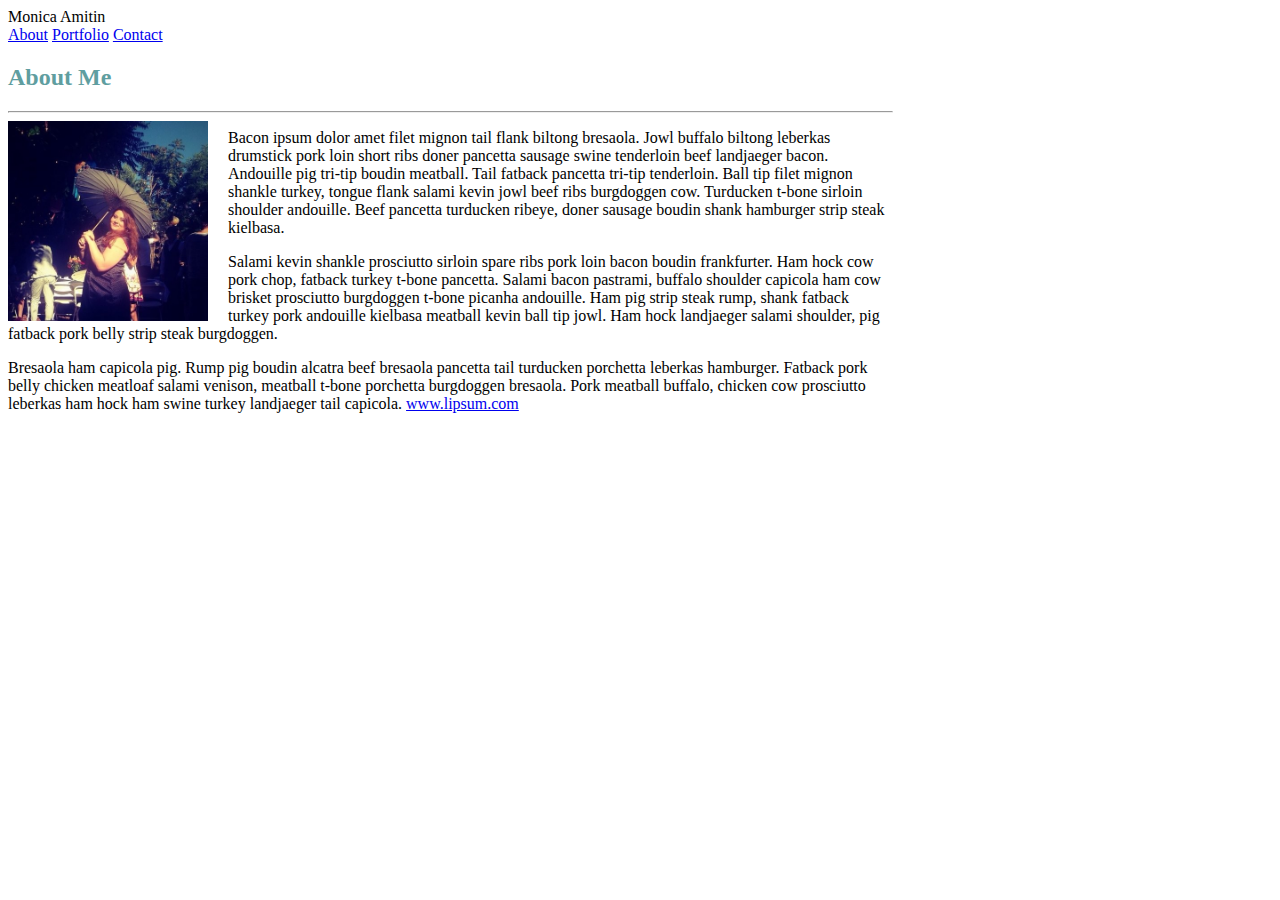
==== index.html @ 317f0538 "updated index and css" ====
<!DOCTYPE html>
<html lang="en-us">

<head>
  <meta charset="UTF-8">
  <title>Basic Portfolio</title>

  <link href="assets/css/style.css" rel="stylesheet">

</head>


<body>
    <header>
        <div id="header-container"      
            <h1 id="main-name">Monica Amitin</h1>
            <nav id="main menu">
                <a href="about.html">About</a>
                    <a href="portfolio.html">Portfolio</a>
                <a href="contact.html">Contact</a>
            </nav>
        </div>
    </header>

    <section id="main-bio">

      <h2>About Me</h2>

      <hr>

      <img id="bio-image" src="assets/images/download.png" alt="Monica Amitin">

        <p>Bacon ipsum dolor amet filet mignon tail flank biltong bresaola. Jowl buffalo biltong leberkas drumstick pork loin short ribs doner pancetta sausage swine tenderloin
        beef landjaeger bacon. Andouille pig tri-tip boudin meatball. Tail fatback pancetta tri-tip tenderloin. Ball tip filet mignon shankle turkey, tongue flank salami kevin 
        jowl beef ribs burgdoggen cow. Turducken t-bone sirloin shoulder andouille. Beef pancetta turducken ribeye, doner sausage boudin shank hamburger strip steak kielbasa.</p>

        <p>Salami kevin shankle prosciutto sirloin spare ribs pork loin bacon boudin frankfurter. Ham hock cow pork chop, fatback turkey t-bone pancetta. Salami bacon pastrami, 
        buffalo shoulder capicola ham cow brisket prosciutto burgdoggen t-bone picanha andouille. Ham pig strip steak rump, shank fatback turkey pork andouille kielbasa meatball 
        kevin ball tip jowl. Ham hock landjaeger salami shoulder, pig fatback pork belly strip steak burgdoggen.</p>
        
        <p>Bresaola ham capicola pig. Rump pig boudin alcatra beef bresaola pancetta tail turducken porchetta leberkas hamburger. Fatback pork belly chicken meatloaf salami venison, 
        meatball t-bone porchetta burgdoggen bresaola. Pork meatball buffalo, chicken cow prosciutto leberkas ham hock ham swine turkey landjaeger tail capicola.
        <a href="http://www.lipsum.com/">www.lipsum.com</p>
  
    </section>

  
  </div>

</body>

</html>
---- assets/css/style.css ----
/* Structure */
#main-container {
    width: 960px;
    margin-top: 0;
    margin-bottom: 2em;
    margin-right: auto;
    margin-left: auto;
    background: whitesmoke;
}
  
  header {
    background: white;
  }
  
  h1 {
    margin-left: 25%;
    margin-bottom: 20px;
    float: left;
    font-size: 28px;
    color: white;
    text-align: left;
    background: ;
  }

  .p1{
    float: right;
    background: white;
    color: whitesmoke;
  }

  .p2{
    float: right;
    background: white:
    color: whitesmoke:
  }
  
  h2 {
    font-size: 24px;
    color: cadetblue;
  }
  
   
  .container {
   
  }
  
  #main-bio,
  #contact-info,
  #bio-image {
    float: left;
  }
  
  #main-bio {
    width: 70%;
  }
  
  #contact-info {
    width: 30%;
  }
  
  #bio-image {
    width: 200px;
    height: 200px;
    margin-right: 20px;
  }
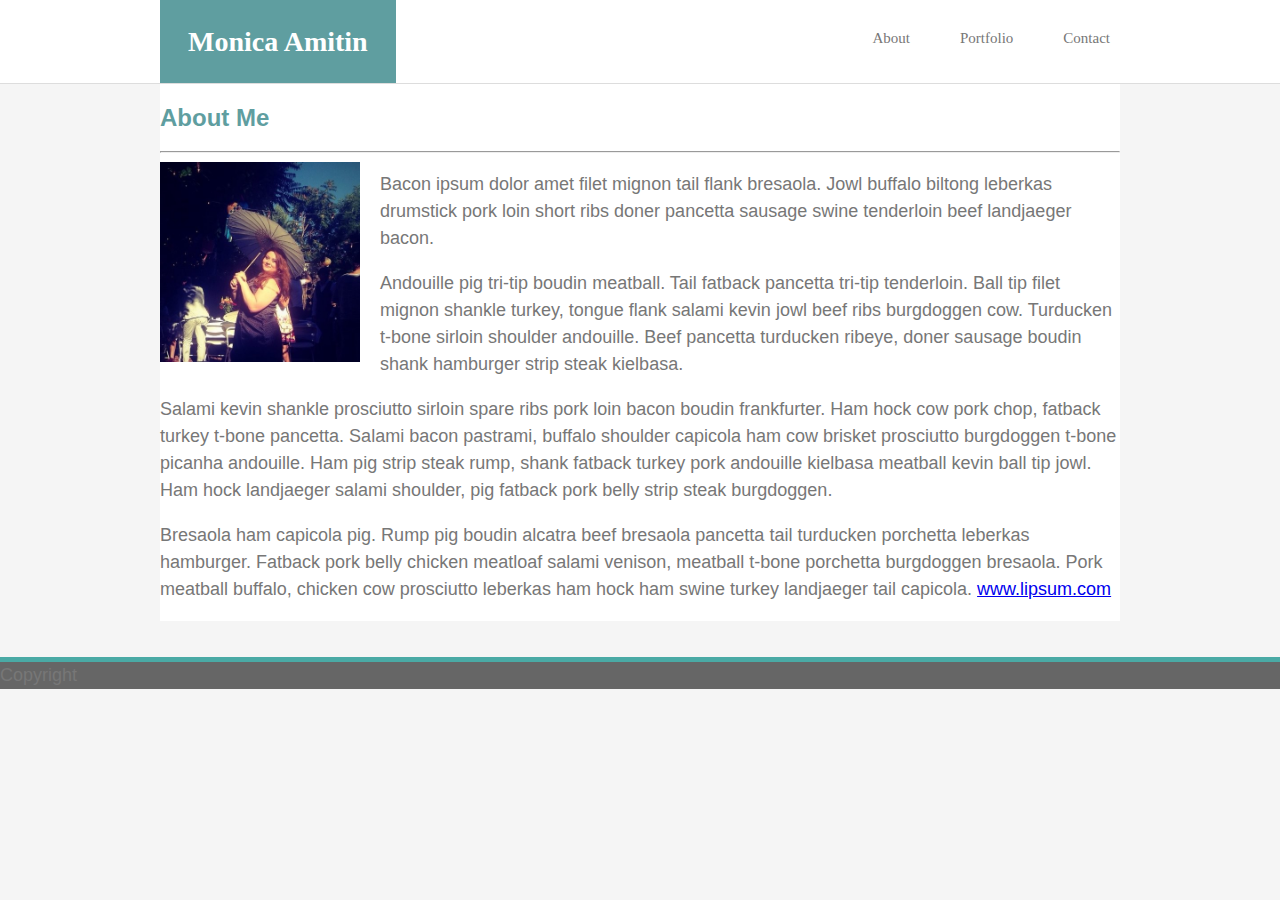
==== commit f9bb3924: "added pages" ====
--- a/index.html
+++ b/index.html
@@ -1,52 +1,56 @@
-<!DOCTYPE html>
-<html lang="en-us">
+<html lang="en-us"><head>
+    <meta charset="UTF-8">
+    <title>Basic Portfolio</title>
+      
+       
+       <link href="assets/css/style.css" rel="stylesheet">
+      
+    </head>
+      
+    <body>
+        <header>
+            <div id="header-container">
+                <h1 id="main-name">Monica Amitin</h1>
+                <nav id="main-menu">
+                    <a href="index.html">About</a>
+                    <a href="portfolio.html">Portfolio</a>
+                    <a href="contact.html">Contact</a>
+                </nav>
+                <div class="cleardiv"></div>
+            </div>
+        </header>
+          
+         <div class="container" id="main-container">
+          <section id="main-bio">
+      
+            <h2>About Me</h2>
+      
+            <hr>
+      
+            <img id="bio-image" src="assets/images/download.png" alt="Monica Amitin">
+      
+            <p>Bacon ipsum dolor amet filet mignon tail flank bresaola. Jowl buffalo biltong leberkas drumstick
+             pork loin short ribs doner pancetta sausage swine tenderloin beef landjaeger bacon.</p>
+      
+            <p>Andouille pig tri-tip boudin meatball. Tail fatback pancetta tri-tip tenderloin. Ball tip filet mignon shankle turkey, tongue flank salami kevin
+             jowl beef ribs burgdoggen cow. Turducken t-bone sirloin shoulder andouille. Beef pancetta turducken ribeye, doner sausage boudin shank hamburger
+             strip steak kielbasa.</p>
+      
+            <p>Salami kevin shankle prosciutto sirloin spare ribs pork loin bacon boudin frankfurter. Ham hock cow pork chop, fatback turkey t-bone pancetta.
+             Salami bacon pastrami, buffalo shoulder capicola ham cow brisket prosciutto burgdoggen t-bone picanha andouille. Ham pig strip steak rump, shank
+             fatback turkey pork andouille kielbasa meatball kevin ball tip jowl. Ham hock landjaeger salami shoulder, pig fatback pork belly strip steak burgdoggen.</p>
+              
+            <p>Bresaola ham capicola pig. Rump pig boudin alcatra beef bresaola pancetta tail turducken porchetta leberkas hamburger. Fatback pork belly chicken
+             meatloaf salami venison, meatball t-bone porchetta burgdoggen bresaola. Pork meatball buffalo, chicken cow prosciutto leberkas ham hock ham swine
+             turkey landjaeger tail capicola. <a href="http://www.lipsum.com/">www.lipsum.com</a></p><a href="http://www.lipsum.com/">
+        
+          </a></section><a href="http://www.lipsum.com/">
+          <div class="cleardiv"></div>
+        </a></div><a href="http://www.lipsum.com/">
+        </a>
+    <footer>
+        Copyright
+    </footer>
 
-<head>
-  <meta charset="UTF-8">
-  <title>Basic Portfolio</title>
-
-  <link href="assets/css/style.css" rel="stylesheet">
-
-</head>
-
-
-<body>
-    <header>
-        <div id="header-container"      
-            <h1 id="main-name">Monica Amitin</h1>
-            <nav id="main menu">
-                <a href="about.html">About</a>
-                    <a href="portfolio.html">Portfolio</a>
-                <a href="contact.html">Contact</a>
-            </nav>
-        </div>
-    </header>
-
-    <section id="main-bio">
-
-      <h2>About Me</h2>
-
-      <hr>
-
-      <img id="bio-image" src="assets/images/download.png" alt="Monica Amitin">
-
-        <p>Bacon ipsum dolor amet filet mignon tail flank biltong bresaola. Jowl buffalo biltong leberkas drumstick pork loin short ribs doner pancetta sausage swine tenderloin
-        beef landjaeger bacon. Andouille pig tri-tip boudin meatball. Tail fatback pancetta tri-tip tenderloin. Ball tip filet mignon shankle turkey, tongue flank salami kevin 
-        jowl beef ribs burgdoggen cow. Turducken t-bone sirloin shoulder andouille. Beef pancetta turducken ribeye, doner sausage boudin shank hamburger strip steak kielbasa.</p>
-
-        <p>Salami kevin shankle prosciutto sirloin spare ribs pork loin bacon boudin frankfurter. Ham hock cow pork chop, fatback turkey t-bone pancetta. Salami bacon pastrami, 
-        buffalo shoulder capicola ham cow brisket prosciutto burgdoggen t-bone picanha andouille. Ham pig strip steak rump, shank fatback turkey pork andouille kielbasa meatball 
-        kevin ball tip jowl. Ham hock landjaeger salami shoulder, pig fatback pork belly strip steak burgdoggen.</p>
-        
-        <p>Bresaola ham capicola pig. Rump pig boudin alcatra beef bresaola pancetta tail turducken porchetta leberkas hamburger. Fatback pork belly chicken meatloaf salami venison, 
-        meatball t-bone porchetta burgdoggen bresaola. Pork meatball buffalo, chicken cow prosciutto leberkas ham hock ham swine turkey landjaeger tail capicola.
-        <a href="http://www.lipsum.com/">www.lipsum.com</p>
-  
-    </section>
-
-  
-  </div>
-
-</body>
-
-</html>+    </body>
+    </html>--- a/assets/css/style.css
+++ b/assets/css/style.css
@@ -1,68 +1,113 @@
-/* Structure */
+/* STRUCTURE */
+#header-container, #main-container {
+  width:960px;
+}
+
+#header-container {
+  margin-left: auto;
+  margin-right: auto;
+  padding-top: auto;
+}
+
 #main-container {
-    width: 960px;
-    margin-top: 0;
-    margin-bottom: 2em;
-    margin-right: auto;
-    margin-left: auto;
-    background: whitesmoke;
+  margin-left: auto;
+  margin-right: auto;
+  margin-top: 0;
+  margin-bottom: 2em;
 }
-  
-  header {
-    background: white;
-  }
-  
-  h1 {
-    margin-left: 25%;
-    margin-bottom: 20px;
-    float: left;
-    font-size: 28px;
-    color: white;
-    text-align: left;
-    background: ;
-  }
 
-  .p1{
-    float: right;
-    background: white;
-    color: whitesmoke;
-  }
+html {
+width: 100%;
+}
 
-  .p2{
-    float: right;
-    background: white:
-    color: whitesmoke:
-  }
-  
-  h2 {
-    font-size: 24px;
-    color: cadetblue;
-  }
-  
-   
-  .container {
-   
-  }
-  
-  #main-bio,
-  #contact-info,
-  #bio-image {
-    float: left;
-  }
-  
-  #main-bio {
-    width: 70%;
-  }
-  
-  #contact-info {
-    width: 30%;
-  }
-  
-  #bio-image {
-    width: 200px;
-    height: 200px;
-    margin-right: 20px;
-  }
+body {
+  padding: 0;
+  margin: 0;
+  font-family: Arial, Helvetica, sans-serif;
+  font-size: 18px;
+  color: #777777; 
+  line-height: 150%;
+  width: 100%;
+}
 
+/* NAVIGATION */
+nav#main-menu {
+  float: right;
+  margin-top: 15px;
+}
+nav#main-menu a {
+display: block;
+float: left;
+margin-left: 2em;
+}
+#main-menu a {
+    color: #777777;
+    text-decoration: none;
+    padding: 10px;
+    font-size: 15px;
+}
 
-  +header {
+  background-color: white;
+}
+
+h1#main-name {
+  margin-top: 0;
+  margin-bottom: 0;
+  float: left;
+  font-size: 28px;
+  color: white;
+  text-align: left;
+  background: cadetblue;
+  padding: 1em;
+}
+
+h2 {
+  font-size: 24px;
+  color: cadetblue;
+}
+
+#main-bio,
+#contact-info,
+#bio-image {
+  float: left;
+}
+
+#main-bio {
+ /* width: 70%;*/
+}
+
+#contact-info {
+  width: 30%;
+}
+
+#bio-image {
+  width: 200px;
+  height: 200px;
+  margin-right: 20px;
+}
+
+/* UTILITY */
+div.cleardiv {
+width: 100%;
+clear: both;
+}
+
+/* FONTS AND COLORS */
+body {
+background-color: whitesmoke;
+}
+
+#main-container { 
+background-color: #fff;
+}
+
+header {
+border-bottom: 1px solid #dddddd;
+font-family: Georgia, 'Times New Roman', Times, serif;
+}
+
+footer {
+border-top: 5px solid #4aaaa5;
+background-color: #666666;
+}
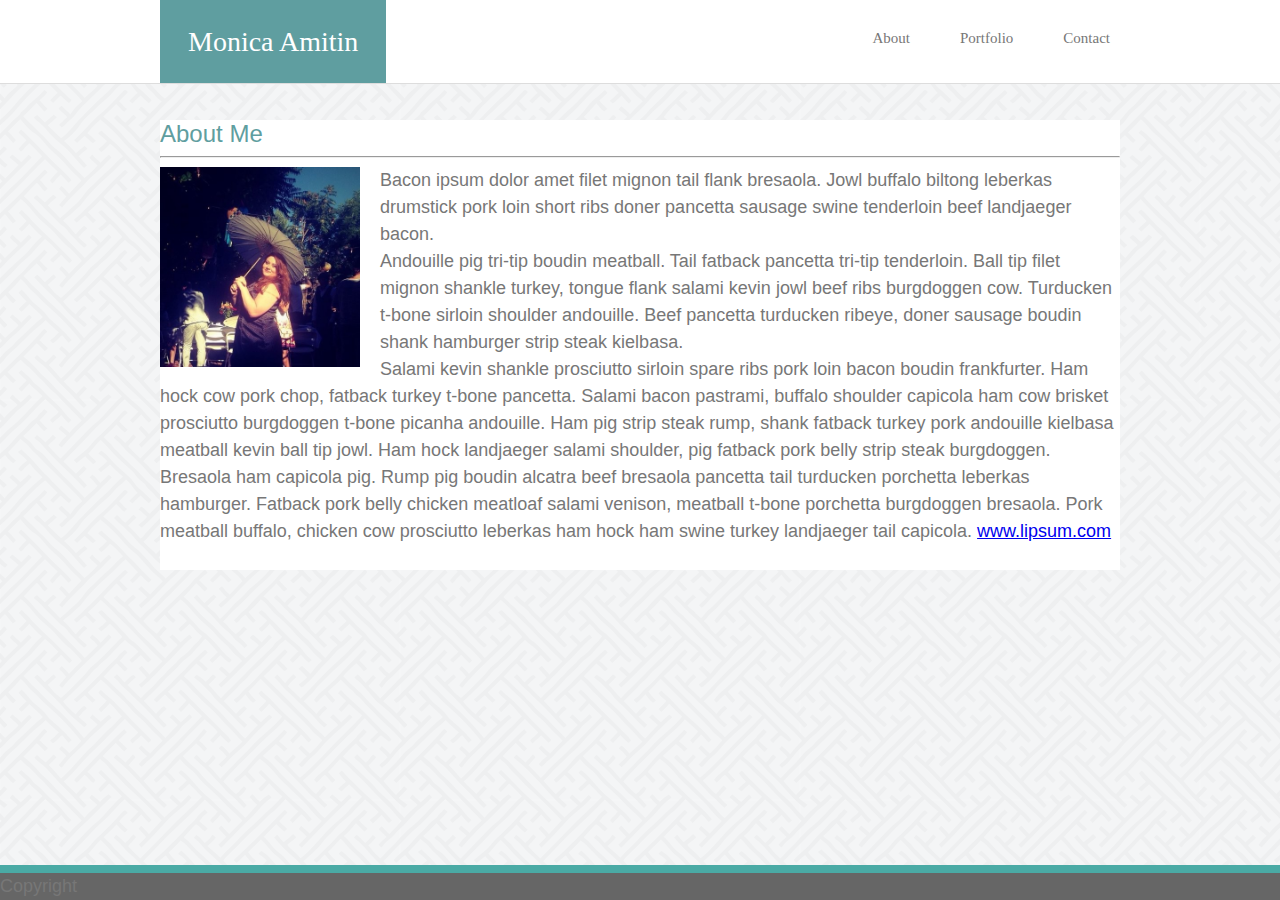
==== commit 0e277caa: "added reset.css" ====
--- a/index.html
+++ b/index.html
@@ -2,7 +2,7 @@
     <meta charset="UTF-8">
     <title>Basic Portfolio</title>
       
-       
+       <link href="assets/css/reset.css" rel="stylesheet">
        <link href="assets/css/style.css" rel="stylesheet">
       
     </head>
--- a/assets/css/style.css
+++ b/assets/css/style.css
@@ -12,22 +12,21 @@
 #main-container {
   margin-left: auto;
   margin-right: auto;
-  margin-top: 0;
+  margin-top: 2em;
   margin-bottom: 2em;
+  min-height: 50%;
 }
 
 html {
-width: 100%;
+  width: 100%;
 }
 
 body {
   padding: 0;
   margin: 0;
-  font-family: Arial, Helvetica, sans-serif;
-  font-size: 18px;
-  color: #777777; 
   line-height: 150%;
   width: 100%;
+  background-image: url(../images/interlaced/interlaced.png);
 }
 
 /* NAVIGATION */
@@ -35,46 +34,31 @@
   float: right;
   margin-top: 15px;
 }
+
 nav#main-menu a {
-display: block;
-float: left;
-margin-left: 2em;
-}
-#main-menu a {
-    color: #777777;
-    text-decoration: none;
-    padding: 10px;
-    font-size: 15px;
+  display: block;
+  float: left;
+  margin-left: 2em;
 }
 
-header {
-  background-color: white;
+#main-menu a {
+   color: #777777;
+   text-decoration: none;
+   padding: 10px;
+   font-size: 15px;
 }
 
 h1#main-name {
   margin-top: 0;
   margin-bottom: 0;
   float: left;
-  font-size: 28px;
-  color: white;
-  text-align: left;
-  background: cadetblue;
   padding: 1em;
-}
-
-h2 {
-  font-size: 24px;
-  color: cadetblue;
 }
 
 #main-bio,
 #contact-info,
 #bio-image {
   float: left;
-}
-
-#main-bio {
- /* width: 70%;*/
 }
 
 #contact-info {
@@ -89,25 +73,43 @@
 
 /* UTILITY */
 div.cleardiv {
-width: 100%;
-clear: both;
+  width: 100%;
+  clear: both;
 }
 
 /* FONTS AND COLORS */
 body {
-background-color: whitesmoke;
+  font-family: Arial, Helvetica, sans-serif;
+  font-size: 18px;
+  color: #777777; 
 }
 
 #main-container { 
-background-color: #fff;
+  background-color: #fff;
 }
 
 header {
-border-bottom: 1px solid #dddddd;
-font-family: Georgia, 'Times New Roman', Times, serif;
+  border-bottom: 1px solid #dddddd;
+  font-family: Georgia, 'Times New Roman', Times, serif;
+  background-color: white;
+}
+
+h1#main-name {
+  font-size: 28px;
+  color: white;
+  text-align: left;
+  background: cadetblue;
+}
+
+h2 {
+  font-size: 24px;
+  color: cadetblue;
 }
 
 footer {
-border-top: 5px solid #4aaaa5;
-background-color: #666666;
+  border-top: 8px solid #4aaaa5;
+  background-color: #666666;
+  bottom: 0;
+  width: 100%;
+  position: absolute;
 }
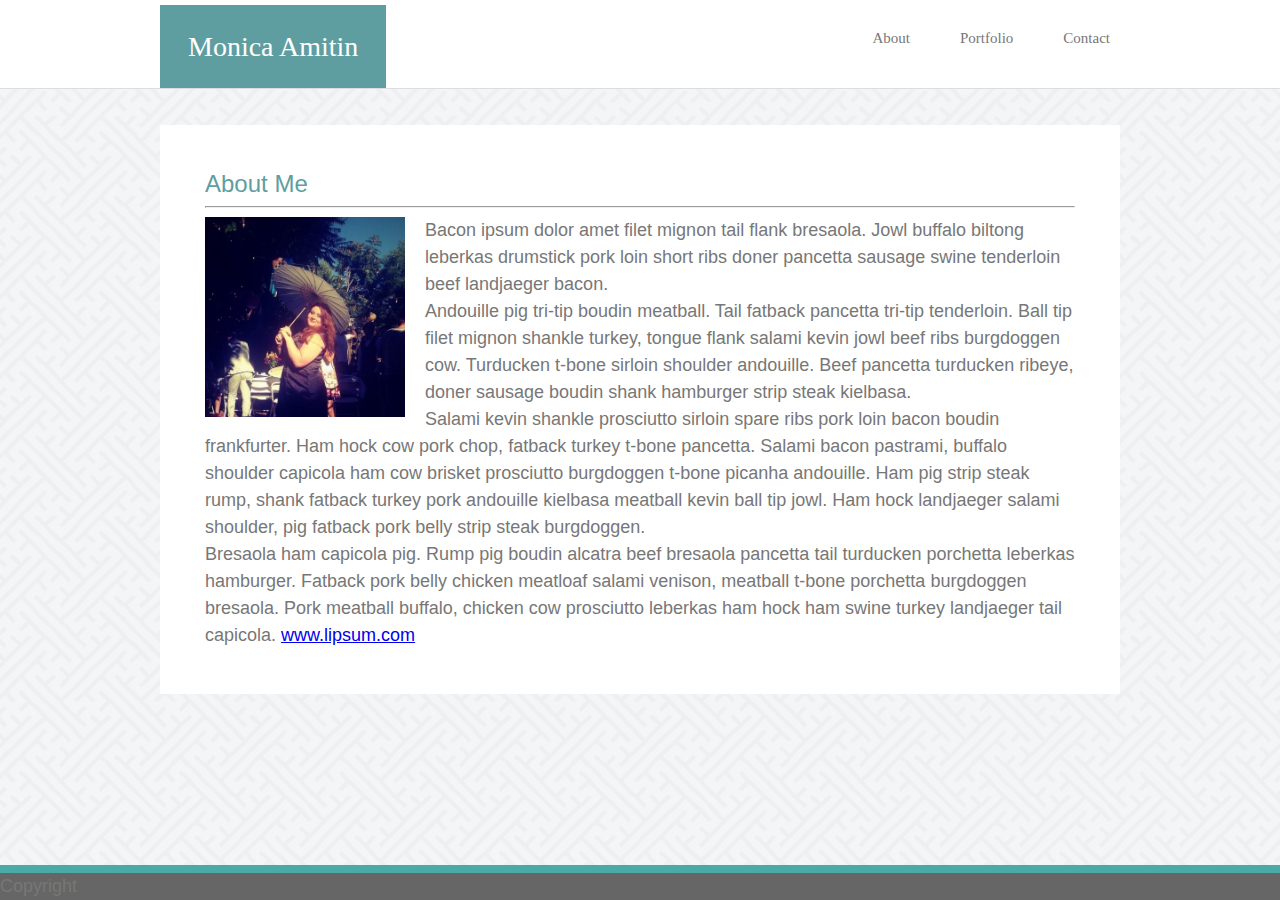
==== commit e85d45a4: "modified css and added to contact.html" ====
--- a/index.html
+++ b/index.html
@@ -44,10 +44,10 @@
              meatloaf salami venison, meatball t-bone porchetta burgdoggen bresaola. Pork meatball buffalo, chicken cow prosciutto leberkas ham hock ham swine
              turkey landjaeger tail capicola. <a href="http://www.lipsum.com/">www.lipsum.com</a></p><a href="http://www.lipsum.com/">
         
-          </a></section><a href="http://www.lipsum.com/">
+          </a></section>
           <div class="cleardiv"></div>
-        </a></div><a href="http://www.lipsum.com/">
-        </a>
+        </div>
+
     <footer>
         Copyright
     </footer>
--- a/assets/css/style.css
+++ b/assets/css/style.css
@@ -17,8 +17,13 @@
   min-height: 50%;
 }
 
+ body {
+   min-height: 100%;
+ }
+
 html {
   width: 100%;
+  min-height: 100%;
 }
 
 body {
@@ -27,6 +32,10 @@
   line-height: 150%;
   width: 100%;
   background-image: url(../images/interlaced/interlaced.png);
+}
+
+Section {
+  padding: 2.5em;
 }
 
 /* NAVIGATION */
@@ -49,7 +58,7 @@
 }
 
 h1#main-name {
-  margin-top: 0;
+  margin-top: 5px;
   margin-bottom: 0;
   float: left;
   padding: 1em;
@@ -77,11 +86,11 @@
   clear: both;
 }
 
-/* FONTS AND COLORS */
+/* TEXT, FONTS AND COLORS */
 body {
   font-family: Arial, Helvetica, sans-serif;
   font-size: 18px;
-  color: #777777; 
+  color: #777777;
 }
 
 #main-container { 
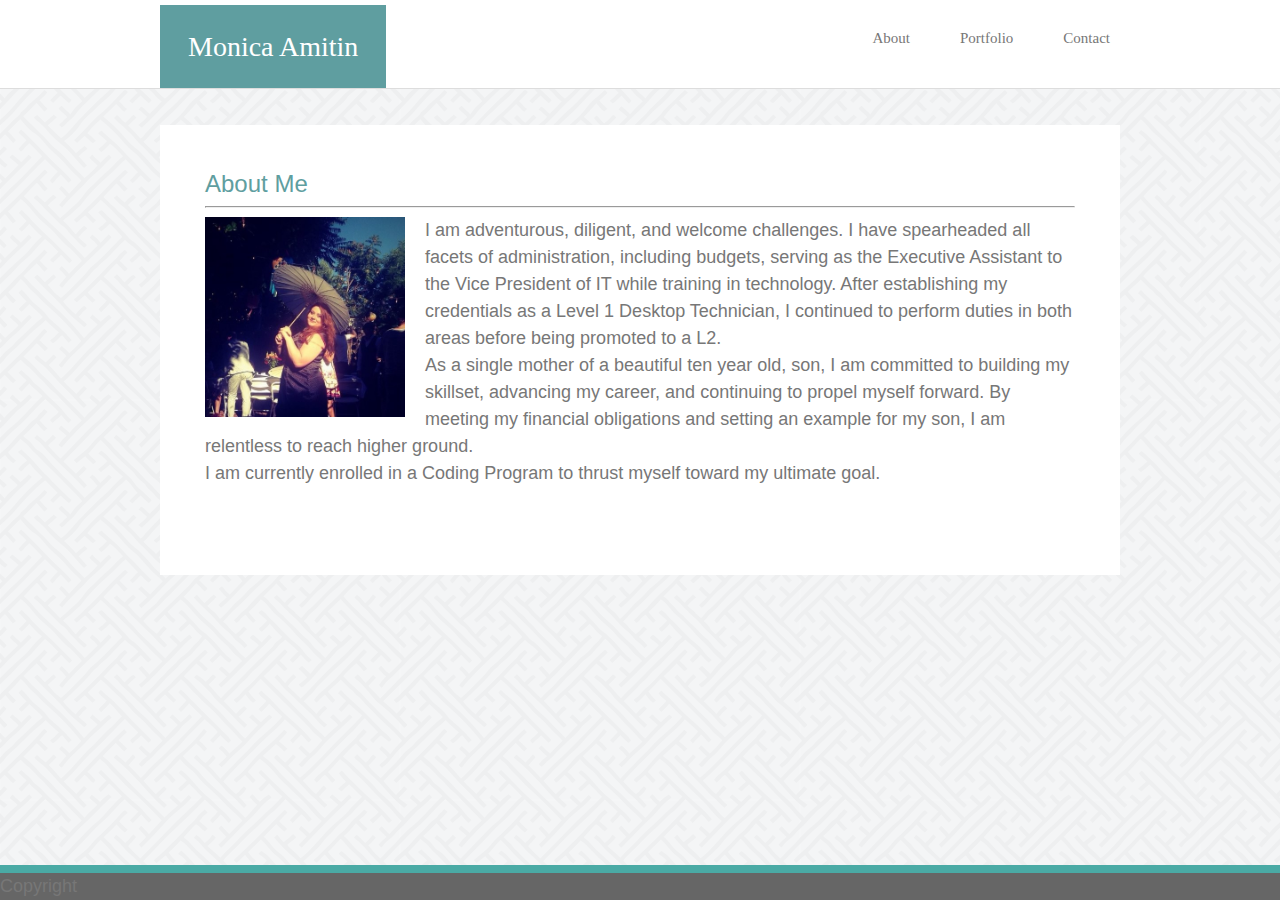
==== commit 2d488cd2: "updated bio" ====
--- a/index.html
+++ b/index.html
@@ -29,21 +29,15 @@
       
             <img id="bio-image" src="assets/images/download.png" alt="Monica Amitin">
       
-            <p>Bacon ipsum dolor amet filet mignon tail flank bresaola. Jowl buffalo biltong leberkas drumstick
-             pork loin short ribs doner pancetta sausage swine tenderloin beef landjaeger bacon.</p>
+            <p>I am adventurous, diligent, and welcome challenges. I have spearheaded all facets of administration, including budgets, serving
+             as the Executive Assistant to the Vice President of IT while training in technology. After establishing my credentials as a Level 1 Desktop Technician, I 
+             continued to perform duties in both areas before being promoted to a L2.</p>
       
-            <p>Andouille pig tri-tip boudin meatball. Tail fatback pancetta tri-tip tenderloin. Ball tip filet mignon shankle turkey, tongue flank salami kevin
-             jowl beef ribs burgdoggen cow. Turducken t-bone sirloin shoulder andouille. Beef pancetta turducken ribeye, doner sausage boudin shank hamburger
-             strip steak kielbasa.</p>
+            <p>As a single mother of a beautiful ten year old, son, I am committed to building my skillset, advancing my career, and continuing 
+             to propel myself forward. By meeting my financial obligations and setting an example for my son, I am relentless to reach higher ground.</p>
       
-            <p>Salami kevin shankle prosciutto sirloin spare ribs pork loin bacon boudin frankfurter. Ham hock cow pork chop, fatback turkey t-bone pancetta.
-             Salami bacon pastrami, buffalo shoulder capicola ham cow brisket prosciutto burgdoggen t-bone picanha andouille. Ham pig strip steak rump, shank
-             fatback turkey pork andouille kielbasa meatball kevin ball tip jowl. Ham hock landjaeger salami shoulder, pig fatback pork belly strip steak burgdoggen.</p>
+            <p>I am currently enrolled in a Coding Program to thrust myself toward my ultimate goal.</p>
               
-            <p>Bresaola ham capicola pig. Rump pig boudin alcatra beef bresaola pancetta tail turducken porchetta leberkas hamburger. Fatback pork belly chicken
-             meatloaf salami venison, meatball t-bone porchetta burgdoggen bresaola. Pork meatball buffalo, chicken cow prosciutto leberkas ham hock ham swine
-             turkey landjaeger tail capicola. <a href="http://www.lipsum.com/">www.lipsum.com</a></p><a href="http://www.lipsum.com/">
-        
           </a></section>
           <div class="cleardiv"></div>
         </div>
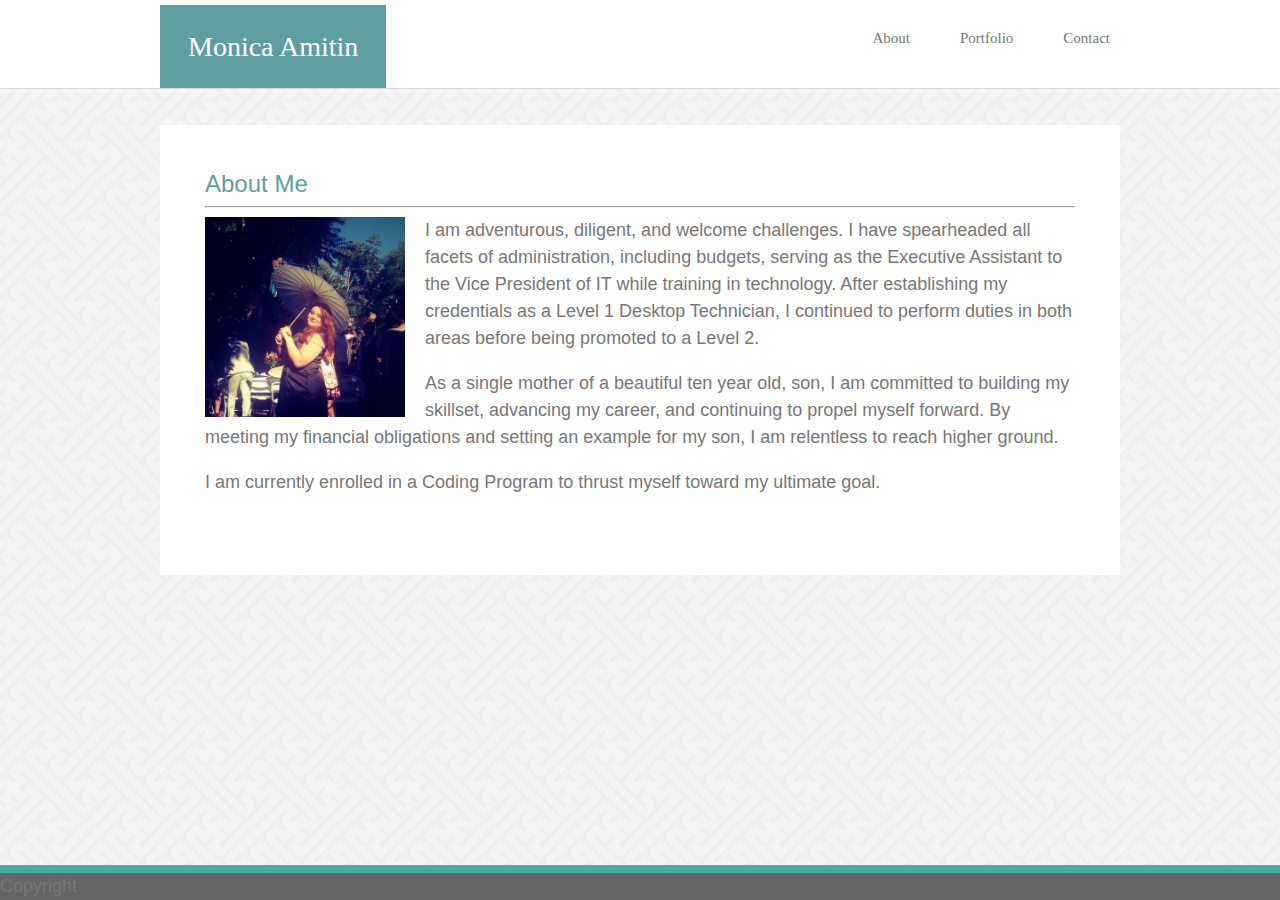
==== commit b5d179b3: "more cleaning up and edits to style.css style2.css index.html" ====
--- a/index.html
+++ b/index.html
@@ -20,31 +20,30 @@
             </div>
         </header>
           
-         <div class="container" id="main-container">
-          <section id="main-bio">
+            <div class="container" id="main-container">
+            <section id="main-bio">
       
-            <h2>About Me</h2>
-      
-            <hr>
+                <h2>About Me</h2>
+                <hr>
       
             <img id="bio-image" src="assets/images/download.png" alt="Monica Amitin">
       
             <p>I am adventurous, diligent, and welcome challenges. I have spearheaded all facets of administration, including budgets, serving
              as the Executive Assistant to the Vice President of IT while training in technology. After establishing my credentials as a Level 1 Desktop Technician, I 
-             continued to perform duties in both areas before being promoted to a L2.</p>
+             continued to perform duties in both areas before being promoted to a Level 2.</p>
       
             <p>As a single mother of a beautiful ten year old, son, I am committed to building my skillset, advancing my career, and continuing 
              to propel myself forward. By meeting my financial obligations and setting an example for my son, I am relentless to reach higher ground.</p>
       
             <p>I am currently enrolled in a Coding Program to thrust myself toward my ultimate goal.</p>
               
-          </a></section>
-          <div class="cleardiv"></div>
-        </div>
+            </section>
+            <div class="cleardiv"></div>
+            </div>
 
-    <footer>
+        <footer>
         Copyright
-    </footer>
+        </footer>
 
     </body>
     </html>--- a/assets/css/style.css
+++ b/assets/css/style.css
@@ -1,4 +1,18 @@
-/* STRUCTURE */
+
+html {
+  min-height: 100%;
+  width: 100%;
+}
+
+body {
+  min-height: 100%;
+  padding: 0;
+  margin: 0;
+  line-height: 150%;
+  width: 100%;
+  background-image: url(../images/interlaced/interlaced.png);
+}
+
 #header-container, #main-container {
   width:960px;
 }
@@ -17,28 +31,10 @@
   min-height: 50%;
 }
 
- body {
-   min-height: 100%;
- }
-
-html {
-  width: 100%;
-  min-height: 100%;
-}
-
-body {
-  padding: 0;
-  margin: 0;
-  line-height: 150%;
-  width: 100%;
-  background-image: url(../images/interlaced/interlaced.png);
-}
-
 Section {
   padding: 2.5em;
 }
 
-/* NAVIGATION */
 nav#main-menu {
   float: right;
   margin-top: 15px;
@@ -48,13 +44,19 @@
   display: block;
   float: left;
   margin-left: 2em;
+  text-decoration: none;
+  padding: 10px;
+  font-size: 15px;
+  color: #777777;
 }
 
-#main-menu a {
-   color: #777777;
-   text-decoration: none;
-   padding: 10px;
-   font-size: 15px;
+nav#main-menu strong {
+  display: block;
+  float: left;
+  margin-left: 1em;
+  margin-right: 1em;
+  margin: 0.15em 0 0 0;
+  padding: 0.5em
 }
 
 h1#main-name {
@@ -80,17 +82,20 @@
   margin-right: 20px;
 }
 
-/* UTILITY */
 div.cleardiv {
   width: 100%;
   clear: both;
 }
 
-/* TEXT, FONTS AND COLORS */
+
 body {
   font-family: Arial, Helvetica, sans-serif;
   font-size: 18px;
   color: #777777;
+}
+
+p {
+  margin-bottom: 1em;
 }
 
 #main-container { 
@@ -118,7 +123,8 @@
 footer {
   border-top: 8px solid #4aaaa5;
   background-color: #666666;
+  position: absolute;
   bottom: 0;
+  left: 0;
   width: 100%;
-  position: absolute;
-}
+}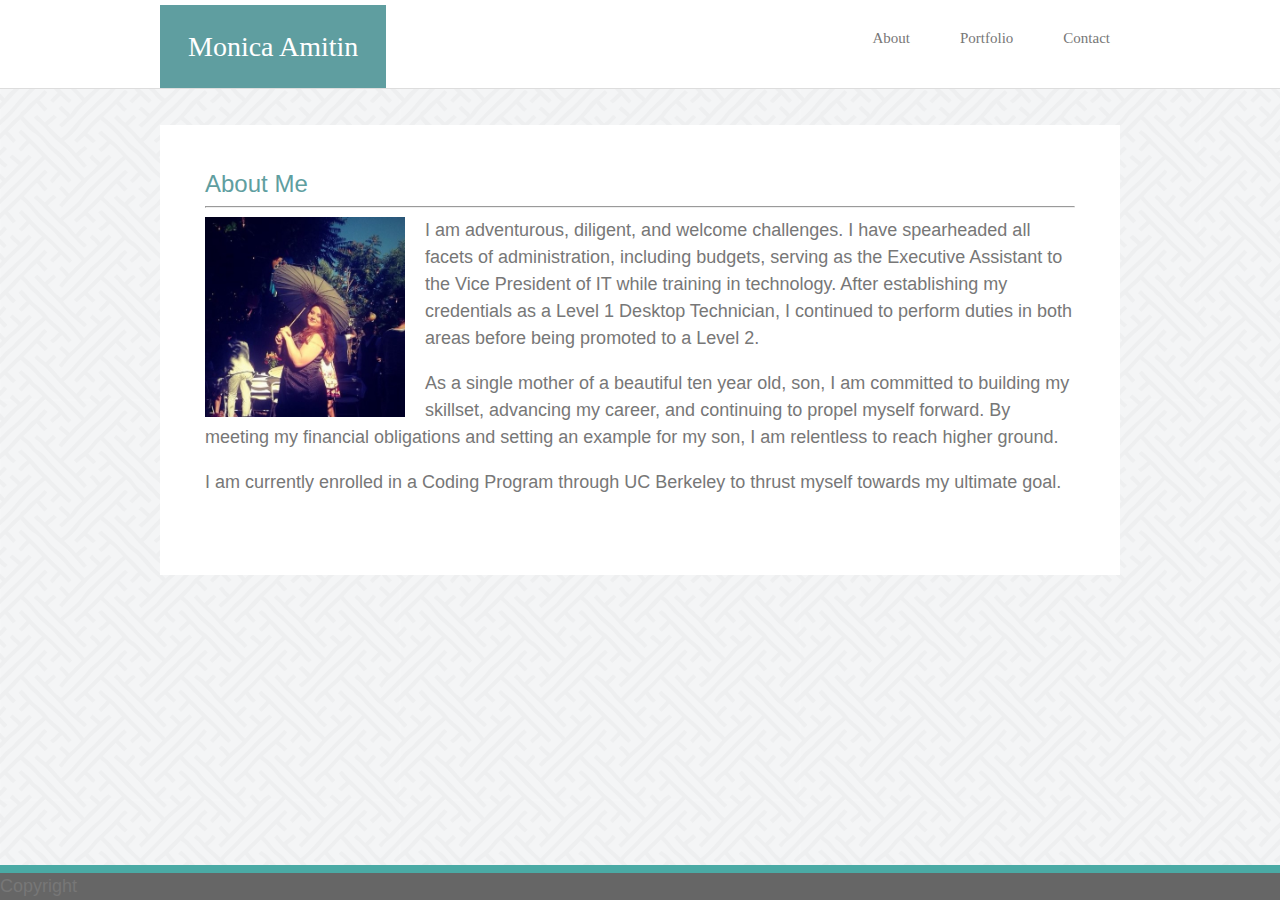
==== commit 3f761123: "continued cleanup of index.html style2.css" ====
--- a/index.html
+++ b/index.html
@@ -35,7 +35,7 @@
             <p>As a single mother of a beautiful ten year old, son, I am committed to building my skillset, advancing my career, and continuing 
              to propel myself forward. By meeting my financial obligations and setting an example for my son, I am relentless to reach higher ground.</p>
       
-            <p>I am currently enrolled in a Coding Program to thrust myself toward my ultimate goal.</p>
+            <p>I am currently enrolled in a Coding Program through UC Berkeley to thrust myself towards my ultimate goal.</p>
               
             </section>
             <div class="cleardiv"></div>
